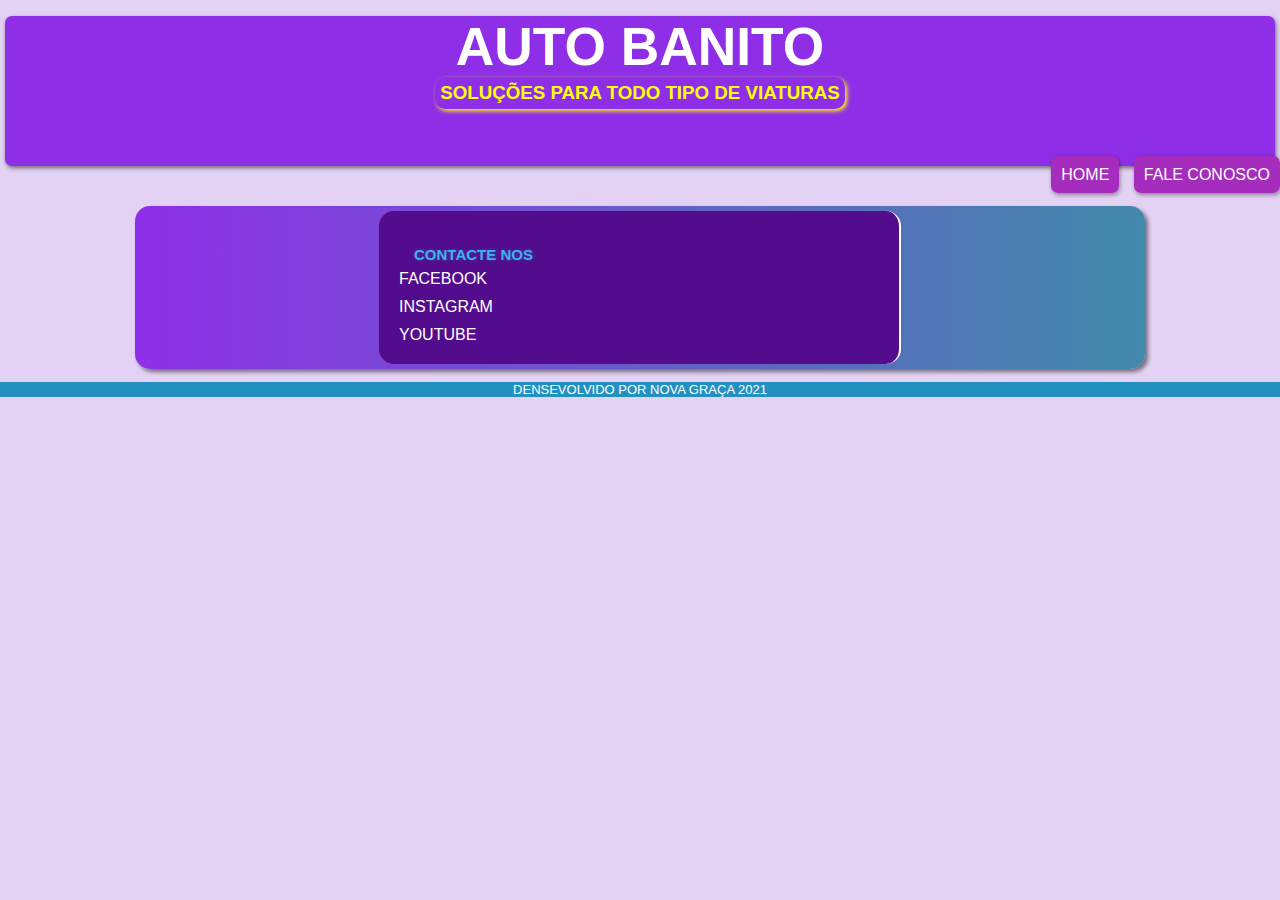
==== faleconosco.html @ d9264a0f "Initial commit" ====
<!DOCTYPE html>
<html lang="pt">
<head>
    <meta charset="UTF-8">
    <meta name="viewport" content="width=device-width, initial-scale=1.0">
    <title>Auto Banito</title>
    <link rel="stylesheet" href="style.css">
</head>
<body>
    <header>
        <h1>AUTO BANITO</h1>
    <h3>
        SOLUÇÕES PARA TODO TIPO DE VIATURAS
    </h3>
    </header>
    <nav>
        <a href="index.html">HOME</a> 
        <a href="faleconosco.html">FALE CONOSCO</a>

    </nav>
    <main>
        

        <script>
            
        </script>
        <section>
            <h2>CONTACTE NOS</h2>
            <P>FACEBOOK</P>
            <br>
            <P>INSTAGRAM</P>
            <br>
            <P>YOUTUBE</P>

        </section>
    </main>
    <footer>
        <p>DENSEVOLVIDO POR NOVA GRAÇA 2021</p>
    </footer>
    </body>
---- style.css ----
@charset "UTF-8";

body {
    font-family: Arial, Helvetica, sans-serif;
    background-color: rgb(227, 210, 243);
    color: white;
    margin: 0px;
    
}
header {
    background-color: rgb(142, 47, 231);
    text-align: center;
    border-radius: 7px;
    margin: -20px 5px 0px 5px;
    height: 150px;
    box-shadow: 1px 2px 4px rgba(0, 0, 0, 0.514);
}
header > h3 {
    
    padding: 5px;
    color: yellow;
    box-shadow: 2px 2px 4px yellow;
    width: 400px;
    margin: auto;
    border-radius: 10px;
    
    
}
header > h1 {
    margin-bottom: 0px;
    font-weight: bolder;
    font-size: 40pt;
}
main {
    background-image: linear-gradient( to right,  rgb(142, 47, 231),rgb(65, 137, 170)
    );
    max-width: 1000px;
    min-width: 300px;
    border-radius: 15px;
    padding: 5px;
    margin: auto;
    margin-top: 40px;
    box-shadow: 3px 3px 4px rgba(0, 0, 0, 0.486);
   
}
section {
    display: block;
    background-color: #530c8d;
    width: 500px;
    padding: 10px;
    border-radius: 15px;
    text-align: justify;
    border-right: 2px solid white;
    margin: auto;
   
}

h2 {
    color: #3bb4ec;
    font-size: 15px;
    padding: 15px;
    margin: 10px;
    border-radius: 15px;
    text-shadow: 1px 0px 4px rgba(63, 142, 216, 0.377);
    
}
h2:hover {
    background-color: rgb(0, 0, 0);
    
}
section > p {
    text-indent: 10px;
    margin-top: -18px;
    margin-bottom: 10px;
    pad
    
}
nav {
    float: right;
    margin: auto; 
}
ul {
    margin: auto;
}
a {
    background-color: rgb(165, 44, 189);
    color: white;
    padding: 10px;
    border-radius: 7px;
    text-decoration: none;
    margin-left: 10px;
    box-shadow: 1px 2px 4px rgba(0, 0, 0, 0.39);
}
footer {
    background-color: rgb(35, 144, 194);
    color: white;
    text-align: center;
    margin-top: ;
    font-size: small;
}
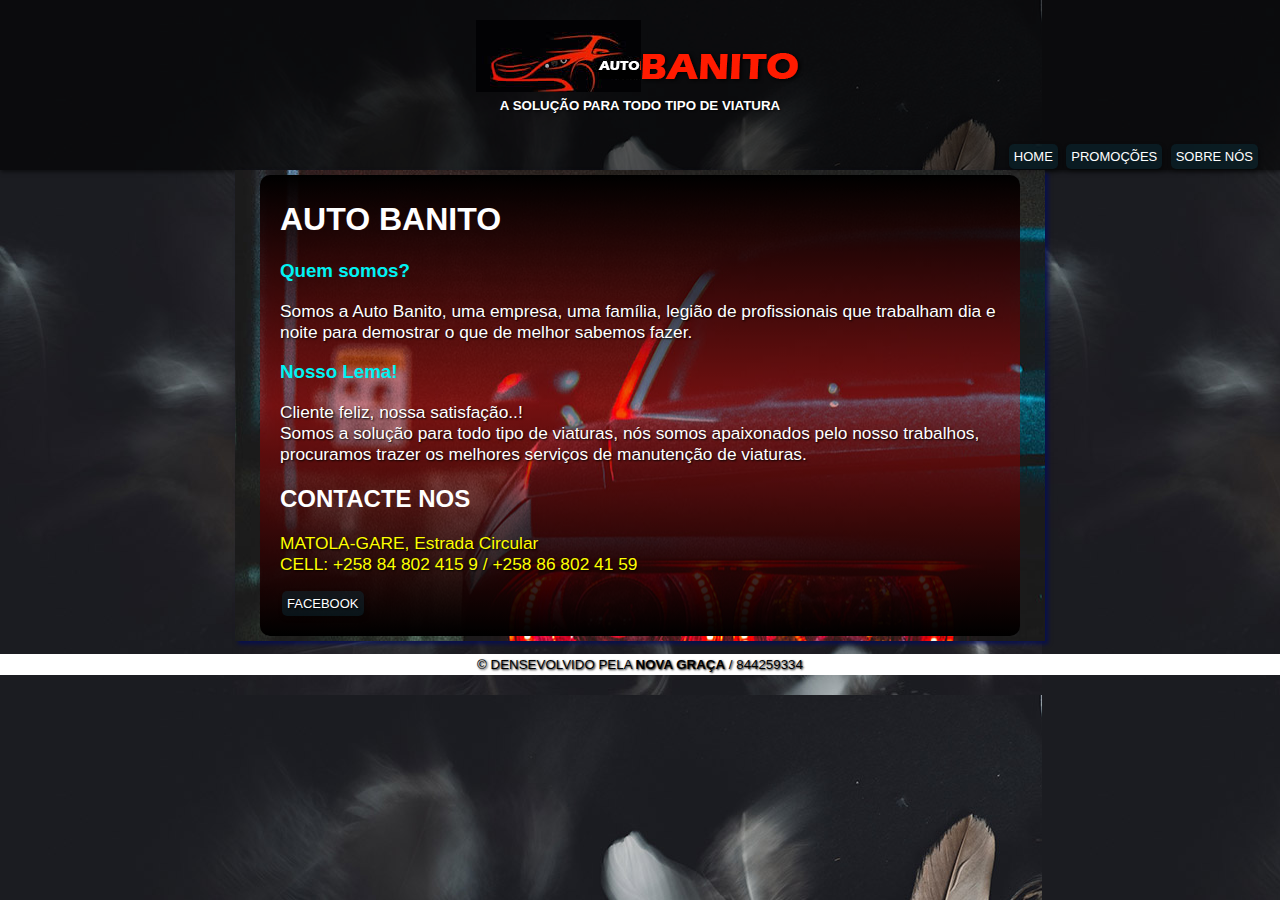
==== commit 0cb20927: "versao1" ====
--- a/faleconosco.html
+++ b/faleconosco.html
@@ -5,18 +5,19 @@
     <meta name="viewport" content="width=device-width, initial-scale=1.0">
     <title>Auto Banito</title>
     <link rel="stylesheet" href="style.css">
+    <link rel="shortcut icon" href="imagens/ico.png" type="image/x-icon">
 </head>
 <body>
     <header>
-        <h1>AUTO BANITO</h1>
-    <h3>
-        SOLUÇÕES PARA TODO TIPO DE VIATURAS
-    </h3>
+        <img class="logo" src="imagens/logo.png" alt="logotipo">
+
+        <h3> A SOLUÇÃO PARA TODO TIPO DE VIATURA</h3>
+
     </header>
     <nav>
         <a href="index.html">HOME</a> 
-        <a href="faleconosco.html">FALE CONOSCO</a>
-
+        <a href="promocoes.html">PROMOÇÕES</a>
+        <a href="faleconosco.html">SOBRE NÓS</a>
     </nav>
     <main>
         
@@ -24,17 +25,28 @@
         <script>
             
         </script>
-        <section>
-            <h2>CONTACTE NOS</h2>
-            <P>FACEBOOK</P>
-            <br>
-            <P>INSTAGRAM</P>
-            <br>
-            <P>YOUTUBE</P>
+        <aside>
+            <h1>AUTO BANITO</h1>
+            <h3>
+                Quem somos?
+            </h3>
+            <p>Somos a Auto Banito, uma empresa, uma família, legião de profissionais que trabalham dia e noite para demostrar o que de melhor sabemos fazer.  </p>
+            <h3>
+                Nosso Lema!
+            </h3>
+            <p>Cliente feliz, nossa satisfação..! <br> 
+            Somos a solução para todo tipo de viaturas, nós somos apaixonados pelo nosso trabalhos, procuramos trazer os melhores serviços de manutenção de viaturas.  </p>
 
-        </section>
+           
+            <h2> CONTACTE NOS</h2>
+            <p style="color: yellow;">MATOLA-GARE, Estrada Circular <br> CELL: +258 84 802 415 9 / +258 86 802 41 59 </p>
+            <p></p>
+         
+            <P><a href="https://web.facebook.com/Auto-Banito-104086378773998/?ref=pages_you_manage">FACEBOOK</a></P>
+      
+            </aside>
     </main>
     <footer>
-        <p>DENSEVOLVIDO POR NOVA GRAÇA 2021</p>
+        <p>&copy; DENSEVOLVIDO PELA  <strong>NOVA GRAÇA</strong> / 844259334</p>
     </footer>
-    </body>+    </body>
--- a/style.css
+++ b/style.css
@@ -1,101 +1,298 @@
 @charset "UTF-8";
+
+
+
+/* Formatacao geral do site */
 
 body {
     font-family: Arial, Helvetica, sans-serif;
-    background-color: rgb(227, 210, 243);
+    background-image: url('imagens/fundodosite.jpg');
     color: white;
     margin: 0px;
     
 }
+p {
+    text-shadow: 1px 1px 2px black;
+    font-size: 13pt;
+}
+
+/* Formatacao do cabecalho */
+
 header {
-    background-color: rgb(142, 47, 231);
+    background-image: url("imagens/logo.png") no-repeat ;
+    background-color: #00000096;
     text-align: center;
-    border-radius: 7px;
-    margin: -20px 5px 0px 5px;
-    height: 150px;
+    height: 170px;
     box-shadow: 1px 2px 4px rgba(0, 0, 0, 0.514);
 }
+.logo {
+    margin-top: 20px;
+    display: inline-block;
+    margin-bottom: -10px;
+}
 header > h3 {
-    
-    padding: 5px;
-    color: yellow;
-    box-shadow: 2px 2px 4px yellow;
-    width: 400px;
-    margin: auto;
-    border-radius: 10px;
-    
+    color: rgb(255, 255, 255);
+   font-size: 10pt;
+    padding: 12px;
+    margin: auto;
+    
+    width: 290px;
+    border-radius: 5px;
+    text-shadow: 1px 1px 2px rgba(0, 0, 0, 0.658);
     
 }
 header > h1 {
     margin-bottom: 0px;
     font-weight: bolder;
-    font-size: 40pt;
-}
-main {
-    background-image: linear-gradient( to right,  rgb(142, 47, 231),rgb(65, 137, 170)
-    );
-    max-width: 1000px;
-    min-width: 300px;
-    border-radius: 15px;
-    padding: 5px;
-    margin: auto;
-    margin-top: 40px;
-    box-shadow: 3px 3px 4px rgba(0, 0, 0, 0.486);
-   
-}
-section {
-    display: block;
-    background-color: #530c8d;
-    width: 500px;
-    padding: 10px;
-    border-radius: 15px;
-    text-align: justify;
-    border-right: 2px solid white;
-    margin: auto;
-   
-}
-
-h2 {
-    color: #3bb4ec;
-    font-size: 15px;
-    padding: 15px;
-    margin: 10px;
-    border-radius: 15px;
-    text-shadow: 1px 0px 4px rgba(63, 142, 216, 0.377);
-    
-}
-h2:hover {
-    background-color: rgb(0, 0, 0);
-    
-}
-section > p {
-    text-indent: 10px;
-    margin-top: -18px;
-    margin-bottom: 10px;
-    pad
-    
-}
+    font-size: normal;
+}
+
+/* formatacao do menu de navegacao */
+
 nav {
     float: right;
     margin: auto; 
-}
-ul {
-    margin: auto;
-}
-a {
-    background-color: rgb(165, 44, 189);
-    color: white;
-    padding: 10px;
-    border-radius: 7px;
+    margin-top: -23px;
+    margin-right: 20px;
+}
+a { 
+    color: rgb(255, 255, 255);
+    padding: 5px;
+    border-radius: 5px;
     text-decoration: none;
+    box-shadow: 1px 2px 4px rgba(0, 0, 0, 0.39);
+    background-color: rgba(7, 80, 102, 0.233);
+    margin: 0px 2px;
+    font-size: small;
+}
+a:hover {
+    background-color: #ff00008f;
+}
+
+/* Formatacao do corpo */
+
+main {
+    
+    background-image: url('imagens/fundocaro.jpg') ;
+    max-width: 800px;
+    min-width: 150px;
+    padding: 5px;
+    margin: auto;
+    margin-top: px;
+    box-shadow: 3px 3px 4px rgba(2, 11, 92, 0.747);
+}
+
+/* Formatacao da seccao */
+
+section {
+    display: block;
+    background-image: linear-gradient( to bottom, #0000008c, #b40808a6,#0000008c
+    );
+    max-width: 700px;
+    min-width: 150px;
+    padding: 10px;
+    text-align: justify;
+    border-right: 2px solid white;
+    margin: auto;
+    border-top: 1px solid yellow;
+}
+section > img {
+    margin-left: 20px;
+    margin-bottom: -20px;
+}
+div > h2 {
+    color: rgb(255, 196, 2);
+    font-size: 20px;
+    text-shadow: 2px 2px 4px rgba(0, 0, 0, 0.466);
+    padding: 5px;
+    margin: 10px;
+    border-radius: 15px;
+    text-shadow: 1px 0px 4px rgba(63, 142, 216, 0.377); 
+}
+
+section > p {
+    text-indent: 20px;
+    margin-top: px;
+    margin-bottom: 5px;
+    margin-top: -20px; 
+    text-indent: 20px;
+}
+
+
+li {
+    padding: 10px 0px 0px 0px;
+    list-style: none;
+    text-shadow: 1px 1px 2px black;
+    font-size: 14pt;
     margin-left: 10px;
-    box-shadow: 1px 2px 4px rgba(0, 0, 0, 0.39);
-}
+}
+
+div > img {
+    margin: auto;
+}
+
+div > p {
+    margin: -20px 0px -10px 30px;
+    padding: 15px;
+}
+
+/* formatacao das dives */
+
+#batechapa {
+    
+    background-color: #050a5750;
+    max-width: 700px;
+    min-width: 150px;
+    padding: 10px;
+    text-align: justify;
+    border-right: 2px solid white;
+    margin: auto; 
+    border-bottom: 1px solid white;
+}
+
+#reboque {
+    
+    background-image: linear-gradient(to bottom, #050a5750, rgba(77, 2, 2, 0.753) );
+    max-width: 700px;
+    min-width: 150px;
+    padding: 10px;
+    text-align: justify;
+    border-right: 2px solid white;
+    margin: auto;
+    border-bottom: 1px solid white;
+}
+#acessorios {
+    
+    background-image: linear-gradient(to bottom, rgba(0, 0, 0, 0.082), #4905057a);
+    max-width: 700px;
+    min-width: 150px;
+    padding: 10px;
+    text-align: justify;
+    border-right: 2px solid white;
+    margin: auto;
+}
+#parque {
+    background-image: linear-gradient(to bottom, #85630627, #1075af36);
+    max-width: 700px;
+    min-width: 150px;
+    padding: 10px;
+    text-align: justify;
+    border-right: 2px solid white;
+    margin: auto;
+}
+#venda {
+    
+    background-image: linear-gradient(to bottom, #5c0505, #85630627);
+    max-width: 700px;
+    min-width: 150px;
+    padding: 10px;
+    text-align: justify;
+    border-right: 2px solid rgb(255, 255, 255);
+    margin: auto;
+}
+
+#som {
+    display: block;
+    background-image: linear-gradient(to bottom, #0d055027, #490505);
+    max-width: 700px;
+    min-width: 150px;
+    padding: 10px;
+    text-align: justify;
+    border-right: 2px solid white;
+    margin: auto;
+}
+#alarme {
+    display: block;
+    background-image: linear-gradient(to bottom, #490505, rgba(6, 57, 99, 0.342));
+    max-width: 700px;
+    min-width: 150px;
+    padding: 10px;
+    text-align: justify;
+    border-right: 2px solid white;
+    margin: auto;
+}
+#eletrecidade {
+    display: block;
+    background-image: linear-gradient( to bottom,  #05175277,#00000000
+    );
+    max-width: 700px;
+    min-width: 150px;
+    padding: 10px;
+    text-align: justify;
+    border-right: 2px solid white;
+    margin: auto;
+}
+#scrap {
+    display: block;
+    background-image: linear-gradient( to bottom,  #05175277,#b803032d
+    );
+    max-width: 700px;
+    min-width: 150px;
+    padding: 10px;
+    text-align: justify;
+    border-right: 2px solid white;
+    margin: auto;
+}
+#mecanica {
+    display: block;
+    background-image: linear-gradient( to bottom,  #b40808,#0000008c
+    );
+    max-width: 700px;
+    min-width: 150px;
+    padding: 10px;
+    border-radius: 15px 15px 0px 0px;
+    text-align: justify;
+    border-right: 2px solid white;
+    margin: auto;
+}
+#fibragem {
+    display: block;
+    background-image: linear-gradient( to bottom,  #b803032d,#ad0e0e9a
+    );
+    max-width: 700px;
+    min-width: 150px;
+    padding: 10px;
+    border-radius: 0px 0px 15px 15px;
+    text-align: justify;
+    border-right: 2px solid white;
+    margin: auto;
+}
+/*  formatacao sobre nos */
+h3 {
+    color: rgb(0, 243, 243);
+}
+aside {
+    background-image: linear-gradient(to bottom, black, rgba(255, 0, 0, 0.39), black);
+    padding: 5px 20px;
+    margin: 0px 20px;
+    border-radius: 10px;
+}
+.promo {
+    background-color: rgba(114, 78, 11, 0.651);
+    border-radius: 10px;
+    box-shadow: 2px 2px 4px rgba(0, 0, 0, 0.596);
+    padding: 20px;
+    text-align: center;
+    max-width: 400px;
+    min-width: 100px;
+    margin: auto;
+}
+/* Formatacao do rodape */
+.topo {
+    text-align: right;
+    
+    background-color: rgba(0, 0, 255, 0.808);
+    width: 116px;
+}
+
 footer {
-    background-color: rgb(35, 144, 194);
-    color: white;
+    background-color: rgb(255, 255, 255);
+    color: rgb(0, 0, 0);
     text-align: center;
-    margin-top: ;
-    font-size: small;
-}
-
+    margin: 0px;
+}
+footer > p {
+    font-size: 10pt;
+    padding: 3px;
+}
+
